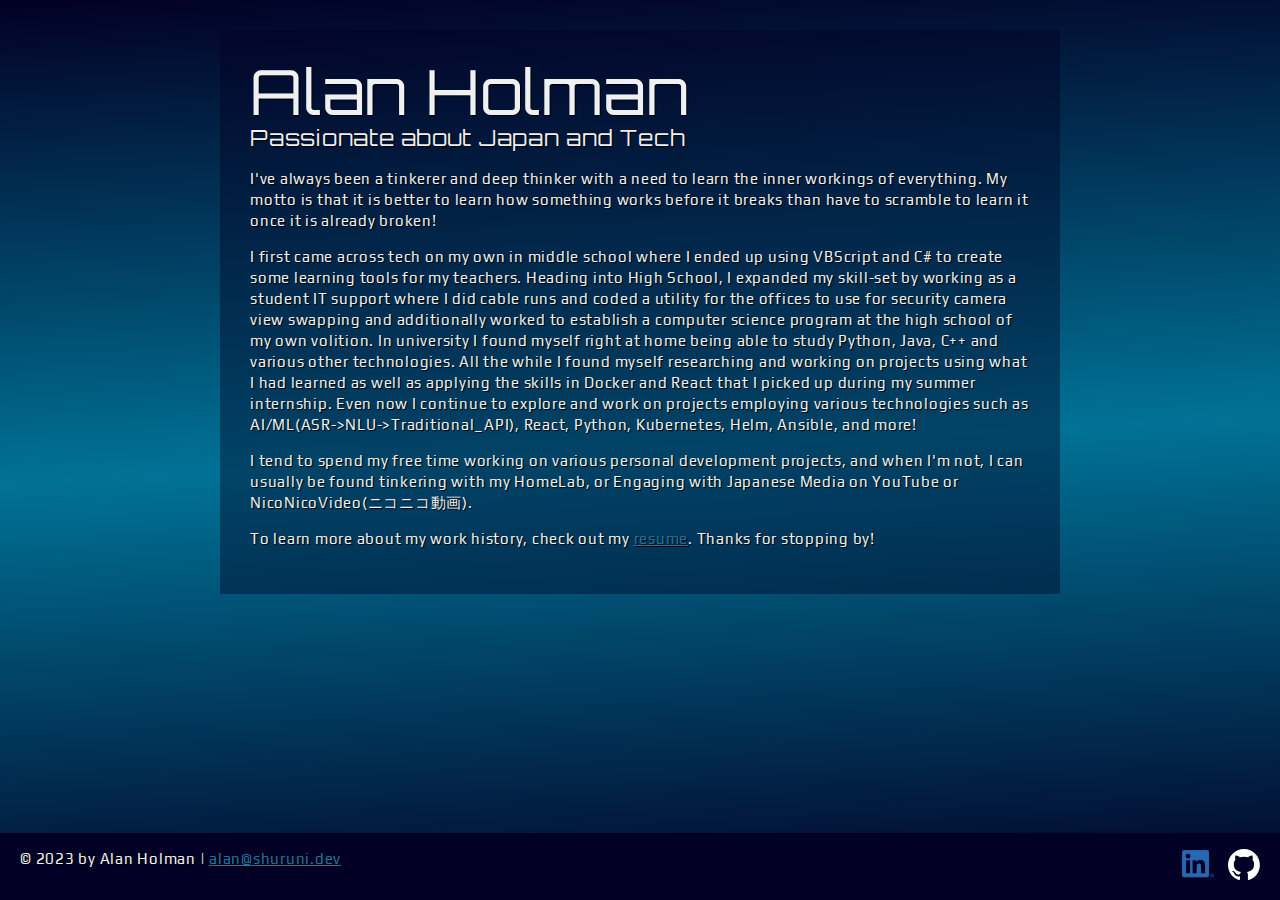
==== index.html @ c8da9550 "Initial Commit" ====
<!DOCTYPE html>
<html lang="en">
  <head>
    <meta charset="UTF-8">
    <meta name="viewport" content="width=device-width, initial-scale=1">
    <title>
      Alan Holman | Passionate about Japan and Tech
    </title>
    <link rel="preconnect" href="https://fonts.googleapis.com">
    <link rel="preconnect" href="https://fonts.gstatic.com" crossorigin>
    <link href="https://fonts.googleapis.com/css2?family=Orbitron&family=Play&display=swap" rel="stylesheet"> 
    <link rel="stylesheet" href="css/styles.css">
  </head>
  <body class="home">
    <!-- //  INTRO  // -->
    <div class="content-wrapper">
      <div class="content-bg">
        <header>
          <!-- Start content edits below this line. -->
          <h1>Alan Holman</h1>
          <h2>Passionate about Japan and Tech</h2>

          <!-- End content edits here. -->
        </header>

        <!-- //  ABOUT ME  // -->
        <main>
          <!-- Start content edits below this line. -->
          <article id="bio">
            <!-- <p>
              Having been committed to learning and applying the latest technologies since childhood, I've had the opportunity to learn about and work with a wide range of different technologies over the years across the entire tech stack. From Java, C#, C++, Python, or Node for the Backend, to HTML, CSS, Typescript, React for the Frontend, to even Kubernetes, Ansible, Terraform, and the like for the Infra that holds it all together! I've always been a tinkerer and deep thinker with a need to learn the inner workings of everything. My motto is that it is better to learn how something works before it breaks than have to scramble to learn it once it is already broken!
            </p> -->
            <p>
              I've always been a tinkerer and deep thinker with a need to learn the inner workings of everything. My motto is that it is better to learn how something works before it breaks than have to scramble to learn it once it is already broken!
            </p>
            <p>
              I first came across tech on my own in middle school where I ended up using VBScript and C# to create some learning tools for my teachers. Heading into High School, I expanded my skill-set by working as a student IT support where I did cable runs and coded a utility for the offices to use for security camera view swapping and additionally worked to establish a computer science program at the high school of my own volition. In university I found myself right at home being able to study Python, Java, C++ and various other technologies. All the while I found myself researching and working on projects using what I had learned as well as applying the skills in Docker and React that I picked up during my summer internship. Even now I continue to explore and work on projects employing various technologies such as AI/ML(ASR->NLU->Traditional_API), React, Python, Kubernetes, Helm, Ansible, and more! 
            </p>
            <p>
              I tend to spend my free time working on various personal development projects, and when I'm not, I can usually be found tinkering with my HomeLab, or Engaging with Japanese Media on YouTube or NicoNicoVideo(ニコニコ動画).
            </p>
          </article>
          <p>To learn more about my work history, check out my <a href="resume.html"> resume</a>. Thanks for stopping by!</p>

          <!-- End content edits here. -->
        </main>
      </div>
    </div>
    <!-- //  FOOTER INFO, SOCIAL MEDIA  // -->
    <footer>
      <!-- Start content edits below this line. -->
      <p>© 2023 by Alan Holman | <a href="mailto:alan@shuruni.dev">alan@shuruni.dev</a></p>

      <!-- Add or remove any networks. -->
      <ul class="socials">
        <li>
          <a href="https://www.linkedin.com/in/alan-holman" target="_blank"><img src="images/icon-logo-linkedin.png" alt="My LinkedIn Profile" height="64" width="64"></a>
        </li>
        <li>
          <a href="https://github.com/Shuruni" target="_blank"><picture>
            <source srcset="images/github-mark-white.svg">
            <img src="images/github-mark-white.png" alt="My Github Profile" height="64" width="64">
          </picture></a>
        </li>
      </ul>
      <!-- End content edits here. -->
    </footer>
  </body>
</html>
---- css/styles.css ----
/*
COLOR PALETTE

--raisin-black:   #202030ff;
--english-violet: #39304aff;
--yellow-green:   #85cb33ff;
--bondi-blue:     #208aaeff;
--baby-powder:    #f7f7f2ff;


--teal: #137F81ff;
--indigo: #450A84ff;
--sapphire: #1953C4ff;
--medium-blue: #321EBBff;
--federal-blue: #0E065Aff;
*/

/* GLOBAL STYLES
---------------------------------------*/

#palette {
  /* --sapphire: #1953c4ff;
  --teal: #137f81ff;
  --rose-quartz: #9a8c98ff;
  --antiflash-white: #eef0f2ff; */

  --night: #141414ff;
  --palatinate: #66295fff;
  --ucla-blue: #2274a5ff;
  --celadon: #aedcc0ff;
  --sapphire: #1953c4ff;
  --midnight-green: #005a6cff;
  --rose-quartz: #9a8c98ff;
  --oxford-blue: #020024ff;
  --antiflash-white: #eef0f2ff;
  --plum: #8A4F7Dff;

  --sapphire: rgb(25 83 196 / 1);
  --midnight-green: rgb(0 90 108 / 1);
  --rose-quartz: rgb(154 140 152 / 1);
  --oxford-blue: rgb(2 0 36 / 1);
  --antiflash-white: rgb(238 240 242 / 1);
  --plum: rgb(138 79 125 / 1);

  /* color: #137F81ff;
  color: #450A84ff;
  color: #1953C4ff;
  color: #321EBBff;
  color: #0E065Aff; */
}

html {
  box-sizing: border-box;
  font-size: 62.5%; /* set default to 10px */
}
*, *:before, *:after {
  box-sizing: inherit;
}

html, body {
  height: 100%;
}
body {
  background: #141414ff;
  color: #eef0f2ff;
  margin: 0;
  font-family: 'Play', sans-serif;
  font-size: 1.5rem;
  line-height: 1.4;
  letter-spacing: 0.075rem;
}
@media screen {
  body {
    text-shadow: 1px 1px 1px black;
  }
}
h1, h2, h3 {
  font-family: 'Orbitron', sans-serif;
  font-weight: 400;
  margin: 0;
}
h1 {
  font-size: 6.23rem;
  line-height: 1;
}
h2 {
  font-size: 2.215rem;
}
h3 {
  font-size: 1.8rem;
}
em {
  font-style: normal;
  color: #005a6cff;
}

/* links */
a {
  color: #2274a5ff;
}
a:hover {
  color: #aedcc0ff;
  text-decoration: none;
}
/* footer a {
  color: #aedcc0ff;
}
footer a:hover {
  color: #2274a5ff;
} */
.btn {
  background: #2274a5ff;
  color: rgb(238 240 242 / 1);
  text-decoration: none;
  text-transform: uppercase;
  font-size: 1.2rem;
  display: inline-block;
  padding: 7px;
  letter-spacing: 0.1em;
  line-height: 1;
  border-radius: 4px;
}

.content-wrapper {
  margin: 0 auto;
  padding: 30px;
  max-width: 900px;
}


/* HOME
---------------------------------------*/
.home {
  /* background: rgb(2,0,36); */
  /* background: url(../images/purple-gradient.jpg) no-repeat; */
  /* background: repeating-linear-gradient(133deg, rgba(2,0,36,1) 0%, rgba(5,5,51,1) 30%, rgba(0,90,108,1) 100%); */
  background: rgb(2,0,36);
  background: repeating-linear-gradient(-3deg, rgba(2,0,36,1) 0%, rgb(0, 114, 149) 50%, rgba(2,0,36,1) 100%);
  /* background-size: cover; */
  display: flex;
  flex-direction: column;
}
.home .content-wrapper {
  flex: 1 0 auto;
}
.content-bg {
  background: rgb(2 0 36 / 0.4);
  padding: 30px;
}

@media screen and (max-width: 680px) {
  .home .content-wrapper {
    padding: 10px;
  }

  .content-bg {
    padding: 20px;
  }
}


/* RESUME
---------------------------------------*/
/* .resume header::before { */
.resume header {
  background: linear-gradient(133deg, rgba(2,0,36,1) 0%, rgba(5,5,51,1) 30%, rgba(0,90,108,1) 100%) no-repeat center;
  background-size: cover;
  /* content: ""; */
  /* display: block; */
  /* height: 375px; */
}
.resume-section {
  margin-bottom: 50px;
}

.resume-section h2 {
  border-bottom: 2px dashed #aedcc0ff;
}
.download-link {
  position: fixed;
  top: 20px;
  right: 20px;
  font-size: 1.5rem;
}
@media screen and (max-width: 1200px) {
  .download-link {
    position: absolute;
  }
}

.pdf-button-wrapper {
  all:unset;
}

@media screen and (max-width:680px) {
  .download-link {
    position: relative;
    top: 0;
    right: 0;
    margin-top: 20px;
    margin-left: 30px;
  }
  .pdf-button-wrapper {
    /* background-color: red; */
    width: 100%;
    display: flex;
    justify-content: left;
  }
}

@media screen and (max-width: 500px) {
  .resume header::before {
    height:200px;
  }
  h1 {
    font-size: 4.2rem;
  }
  h2 {
    font-size: 1.47rem;
  }
}

/* Projects
---------------------------------------*/
.project-item {
  margin: 30px 0;
}
.project-item img {
  width: 300px;
  height: auto;
}
@media screen and (min-width:860px) {
  .project-item {
    display: flow-root;
  }
  .project-item img {
    float: left;
    margin-right: 20px;
  }
}

@media screen and (min-width:680px) and (max-width:859px) {
  .project-wrapper {
    display: grid;
    grid-template-columns: repeat(2, 1fr);
    column-gap: 20px;
  }
  .project-item img {
    width: 100%;
  }
}

@media screen and (max-width:500px) {
  .project-item img {
    width: 100%;
    margin-bottom: 10px;
  }
}


/* Work Experience
---------------------------------------*/
.work-item {
  margin: 30px 0;
}
.work-details p {
  margin: 0;
}

@media screen and (min-width:860px) {
  .work-item {
    display: grid;
    grid-template-columns: 300px 1fr;
    column-gap: 20px;
  }

  .work-summary p:first-child {
    margin-top: 0;
  }
}


/* Education
---------------------------------------*/
.education-item {
  margin: 0;
  margin-top: 7px;
}
.education-item p {
  margin-top: 0px;
  margin-bottom: 0px;
}


.print-only {
  display: none;
}

@media print {
  .print-only {
    display: inline;
  }

  body {
    font-family:'Franklin Gothic Medium', 'Arial Narrow', Arial, sans-serif;
    background-color: white;
    color: #222222;
  }

  p,.resume-section,.project-item,.work-item {
    margin: 5px;
  }
  .resume-section {
    margin-top: 1.4rem;
  }

  h1, h2, h3 {
    font-family:'Franklin Gothic Medium', 'Arial Narrow', Arial, sans-serif;
  }

  h1,h2,h3 {
    margin: 0;
    font-weight: bold;
  }
  ul {
    margin: 0;
  }
  h1 {
    font-size: 1.8rem;
    line-height: 1;
  }
  h2 {
    font-size: 1.4rem;
  }
  h3 {
    font-size: 1.2rem;
  }
  p,li,a {
    font-size: 1.2rem;
  }
  a {
    color: #222222;
    text-decoration: none;
  }
  em {
    all:unset;
    /* font-style: italic; */
    color:#002222;
  }

  .resume main.content-wrapper, .resume header div.content-wrapper  {
    padding: 0;
  }
  
  .btn {
    display: none;
  }

  .pdf-button-wrapper {
    display: none;
  }

  img {
    display: none;
  }

  footer {
    display: none;
  }
}



/* FOOTER
---------------------------------------*/

footer {
  /* background: #1D7874;
  background: rgb(138 79 125 / 1);
  background: rgb(102 41 95 / 0.5);
  background: rgb(0 90 108 / 1); */
  background: #020024;
  /* color: rgb(2 0 36 / 1); */
}
.socials {
  list-style-type: none;
  padding: 0;
}

.socials li {
  display: inline-block;
  margin-left: 10px;
}
.socials img {
  width: 32px;
  height: auto;
}
.socials img:hover {
  opacity: 0.5;
}

@media screen and (min-width: 500px) {
  footer {
    display: flex;
    justify-content: space-between;
    padding: 0 20px;
  }
}

@media screen and (max-width: 500px) {
  footer {
    text-align: center;
    padding: 10px;
  }
}
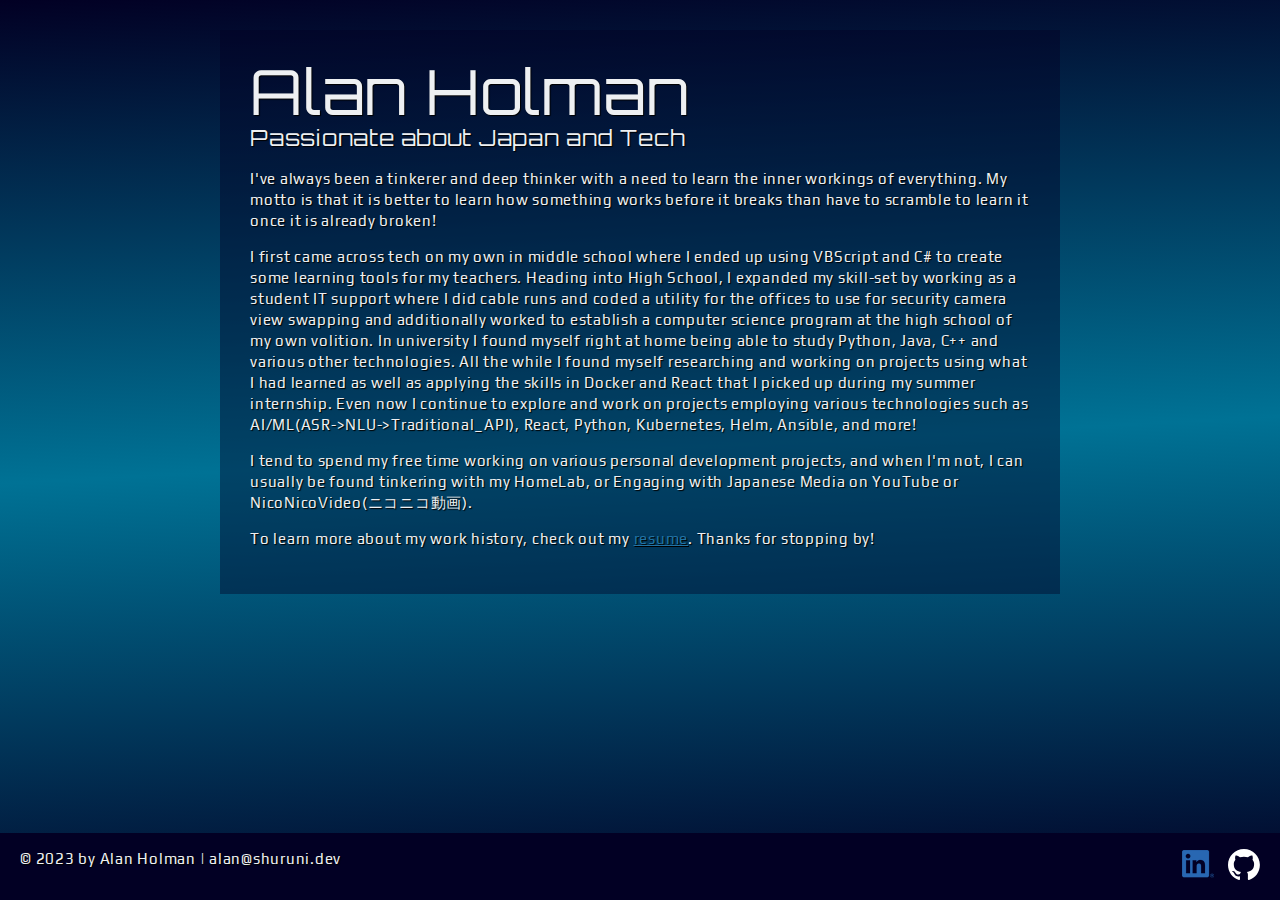
==== commit 0961f8fa: "Basic Email Hygiene" ====
--- a/index.html
+++ b/index.html
@@ -49,7 +49,7 @@
     <!-- //  FOOTER INFO, SOCIAL MEDIA  // -->
     <footer>
       <!-- Start content edits below this line. -->
-      <p>© 2023 by Alan Holman | <a href="mailto:alan@shuruni.dev">alan@shuruni.dev</a></p>
+      <p>© 2023 by Alan Holman | <span class="e-mail" data-user="nala" data-website="ved.inuruhs"></span></p>
 
       <!-- Add or remove any networks. -->
       <ul class="socials">
--- a/css/styles.css
+++ b/css/styles.css
@@ -386,6 +386,11 @@
   list-style-type: none;
   padding: 0;
 }
+.e-mail:before {
+  content: attr(data-website) "\0040" attr(data-user);
+  unicode-bidi: bidi-override;
+  direction: rtl;
+}
 
 .socials li {
   display: inline-block;
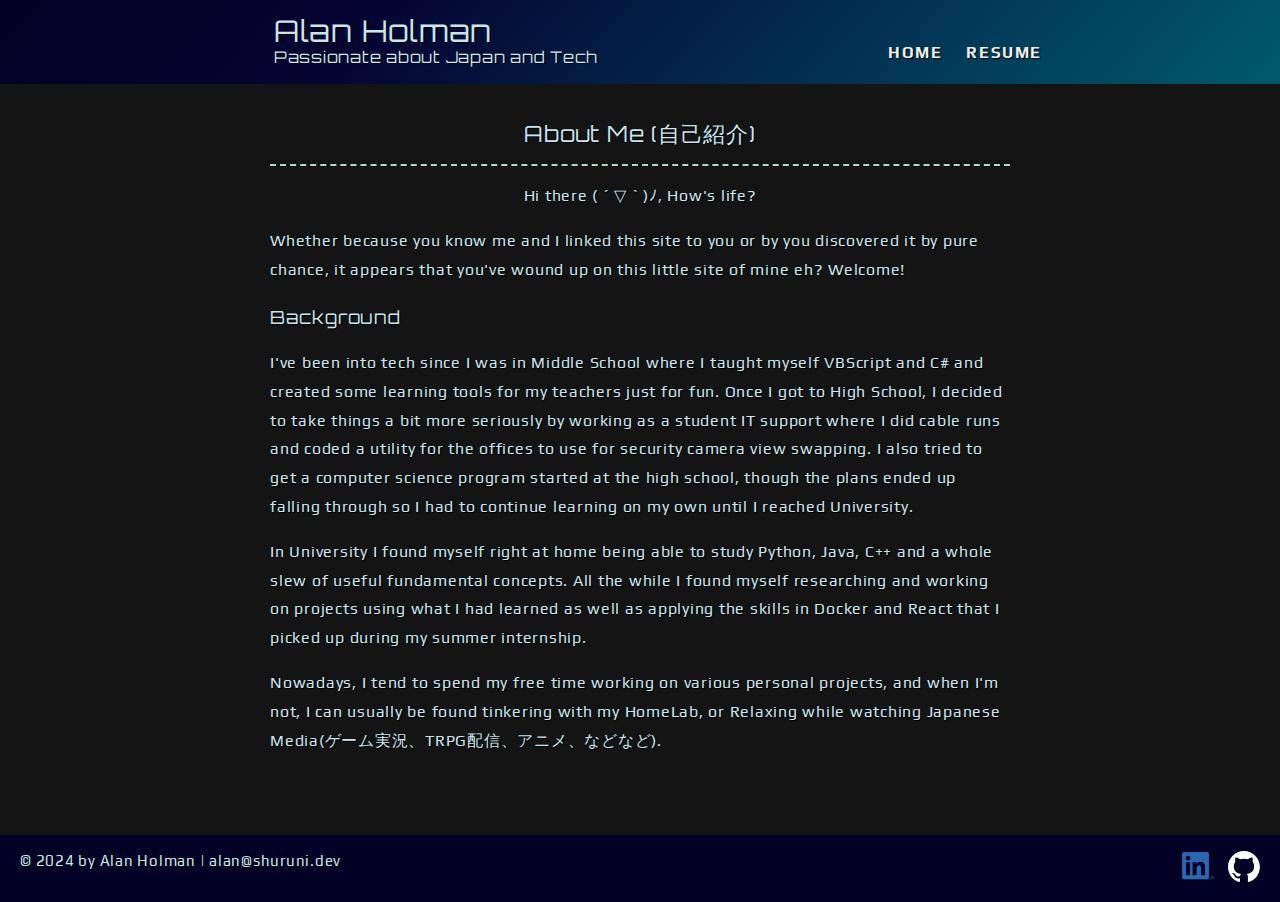
==== commit 5b08edca: "Updated Website with new information and slightly modified homepage design" ====
--- a/index.html
+++ b/index.html
@@ -9,61 +9,65 @@
     <link rel="preconnect" href="https://fonts.googleapis.com">
     <link rel="preconnect" href="https://fonts.gstatic.com" crossorigin>
     <link href="https://fonts.googleapis.com/css2?family=Orbitron&family=Play&display=swap" rel="stylesheet"> 
-    <link rel="stylesheet" href="css/styles.css">
+    <link rel="stylesheet" href="/css/styles.css">
+    <style type="text/css">
+      .e-mail:before {
+          content: attr(data-website) "\0040" attr(data-user);
+          unicode-bidi: bidi-override;
+          direction: rtl;
+      }
+    </style>
   </head>
-  <body class="home">
-    <!-- //  INTRO  // -->
-    <div class="content-wrapper">
-      <div class="content-bg">
-        <header>
-          <!-- Start content edits below this line. -->
-          <h1>Alan Holman</h1>
-          <h2>Passionate about Japan and Tech</h2>
+  <body class="info-page">
+    <header>
+      <div class="logo-wrapper">
+        <h1>Alan Holman</h1>
+        <h2>Passionate about Japan and Tech</h2>
+      </div>
+      <div class="navbar">
+        <a class="btn navlink" href="/">Home</a>
+        <a class="btn navlink" href="/resume">Resume</a>
+        <!-- <a class="btn navlink" href="/demos">Project Demos</a> -->
+      </div>
+    </header>
 
-          <!-- End content edits here. -->
-        </header>
+    <main class="content-wrapper">
+      <section class="home-section">
+        <h2>About Me (自己紹介)</h2>
+        <article class="bio">
+          <p style="text-align: center;">
+            Hi there <span class="kaomoji">( ´ ▽ ` )ﾉ</span>, How's life?
+          </p>
+          <p>
+            Whether because you know me and I linked this site to you or by you discovered it by pure chance, it appears that you've wound up on this little site of mine eh? Welcome!
+          </p>
+          <h3>Background</h3>
+          <p>
+            I've been into tech since I was in Middle School where I taught myself VBScript and C# and created some learning tools for my teachers just for fun. Once I got to High School, I decided to take things a bit more seriously by working as a student IT support where I did cable runs and coded a utility for the offices to use for security camera view swapping. I also tried to get a computer science program started at the high school, though the plans ended up falling through so I had to continue learning on my own until I reached University. 
+          </p>
+          <p>
+            In University I found myself right at home being able to study Python, Java, C++ and a whole slew of useful fundamental concepts. All the while I found myself researching and working on projects using what I had learned as well as applying the skills in Docker and React that I picked up during my summer internship.
+          </p>
+          <p>
+            Nowadays, I tend to spend my free time working on various personal projects<!-- (See <a href="/demos">Project Demos</a>)-->, and when I'm not, I can usually be found tinkering with my HomeLab, or Relaxing while watching Japanese Media(ゲーム実況、TRPG配信、アニメ、などなど).
+          </p>
+        </article>
+      </section>
+    </main>
 
-        <!-- //  ABOUT ME  // -->
-        <main>
-          <!-- Start content edits below this line. -->
-          <article id="bio">
-            <!-- <p>
-              Having been committed to learning and applying the latest technologies since childhood, I've had the opportunity to learn about and work with a wide range of different technologies over the years across the entire tech stack. From Java, C#, C++, Python, or Node for the Backend, to HTML, CSS, Typescript, React for the Frontend, to even Kubernetes, Ansible, Terraform, and the like for the Infra that holds it all together! I've always been a tinkerer and deep thinker with a need to learn the inner workings of everything. My motto is that it is better to learn how something works before it breaks than have to scramble to learn it once it is already broken!
-            </p> -->
-            <p>
-              I've always been a tinkerer and deep thinker with a need to learn the inner workings of everything. My motto is that it is better to learn how something works before it breaks than have to scramble to learn it once it is already broken!
-            </p>
-            <p>
-              I first came across tech on my own in middle school where I ended up using VBScript and C# to create some learning tools for my teachers. Heading into High School, I expanded my skill-set by working as a student IT support where I did cable runs and coded a utility for the offices to use for security camera view swapping and additionally worked to establish a computer science program at the high school of my own volition. In university I found myself right at home being able to study Python, Java, C++ and various other technologies. All the while I found myself researching and working on projects using what I had learned as well as applying the skills in Docker and React that I picked up during my summer internship. Even now I continue to explore and work on projects employing various technologies such as AI/ML(ASR->NLU->Traditional_API), React, Python, Kubernetes, Helm, Ansible, and more! 
-            </p>
-            <p>
-              I tend to spend my free time working on various personal development projects, and when I'm not, I can usually be found tinkering with my HomeLab, or Engaging with Japanese Media on YouTube or NicoNicoVideo(ニコニコ動画).
-            </p>
-          </article>
-          <p>To learn more about my work history, check out my <a href="resume.html"> resume</a>. Thanks for stopping by!</p>
-
-          <!-- End content edits here. -->
-        </main>
-      </div>
-    </div>
-    <!-- //  FOOTER INFO, SOCIAL MEDIA  // -->
     <footer>
-      <!-- Start content edits below this line. -->
-      <p>© 2023 by Alan Holman | <span class="e-mail" data-user="nala" data-website="ved.inuruhs"></span></p>
-
-      <!-- Add or remove any networks. -->
+      <p>© 2024 by Alan Holman | <span class="e-mail" data-user="nala" data-website="ved.inuruhs"></span></p>
       <ul class="socials">
         <li>
-          <a href="https://www.linkedin.com/in/alan-holman" target="_blank"><img src="images/icon-logo-linkedin.png" alt="My LinkedIn Profile" height="64" width="64"></a>
+          <a href="https://www.linkedin.com/in/alan-holman" target="_blank"><img src="/images/icon-logo-linkedin.png" alt="My LinkedIn Profile" height="64" width="64"></a>
         </li>
         <li>
           <a href="https://github.com/Shuruni" target="_blank"><picture>
-            <source srcset="images/github-mark-white.svg">
-            <img src="images/github-mark-white.png" alt="My Github Profile" height="64" width="64">
+            <source srcset="/images/github-mark-white.svg">
+            <img src="/images/github-mark-white.png" alt="My Github Profile" height="64" width="64">
           </picture></a>
         </li>
       </ul>
-      <!-- End content edits here. -->
     </footer>
   </body>
-</html>+</html>
--- a/css/styles.css
+++ b/css/styles.css
@@ -1,54 +1,3 @@
-/*
-COLOR PALETTE
-
---raisin-black:   #202030ff;
---english-violet: #39304aff;
---yellow-green:   #85cb33ff;
---bondi-blue:     #208aaeff;
---baby-powder:    #f7f7f2ff;
-
-
---teal: #137F81ff;
---indigo: #450A84ff;
---sapphire: #1953C4ff;
---medium-blue: #321EBBff;
---federal-blue: #0E065Aff;
-*/
-
-/* GLOBAL STYLES
----------------------------------------*/
-
-#palette {
-  /* --sapphire: #1953c4ff;
-  --teal: #137f81ff;
-  --rose-quartz: #9a8c98ff;
-  --antiflash-white: #eef0f2ff; */
-
-  --night: #141414ff;
-  --palatinate: #66295fff;
-  --ucla-blue: #2274a5ff;
-  --celadon: #aedcc0ff;
-  --sapphire: #1953c4ff;
-  --midnight-green: #005a6cff;
-  --rose-quartz: #9a8c98ff;
-  --oxford-blue: #020024ff;
-  --antiflash-white: #eef0f2ff;
-  --plum: #8A4F7Dff;
-
-  --sapphire: rgb(25 83 196 / 1);
-  --midnight-green: rgb(0 90 108 / 1);
-  --rose-quartz: rgb(154 140 152 / 1);
-  --oxford-blue: rgb(2 0 36 / 1);
-  --antiflash-white: rgb(238 240 242 / 1);
-  --plum: rgb(138 79 125 / 1);
-
-  /* color: #137F81ff;
-  color: #450A84ff;
-  color: #1953C4ff;
-  color: #321EBBff;
-  color: #0E065Aff; */
-}
-
 html {
   box-sizing: border-box;
   font-size: 62.5%; /* set default to 10px */
@@ -62,7 +11,7 @@
 }
 body {
   background: #141414ff;
-  color: #eef0f2ff;
+  color: rgb(200 230 240 / 1);
   margin: 0;
   font-family: 'Play', sans-serif;
   font-size: 1.5rem;
@@ -80,7 +29,7 @@
   margin: 0;
 }
 h1 {
-  font-size: 6.23rem;
+  font-size: 3rem;
   line-height: 1;
 }
 h2 {
@@ -91,7 +40,7 @@
 }
 em {
   font-style: normal;
-  color: #005a6cff;
+  color: rgb(238 240 242 / 1);
 }
 
 /* links */
@@ -102,12 +51,6 @@
   color: #aedcc0ff;
   text-decoration: none;
 }
-/* footer a {
-  color: #aedcc0ff;
-}
-footer a:hover {
-  color: #2274a5ff;
-} */
 .btn {
   background: #2274a5ff;
   color: rgb(238 240 242 / 1);
@@ -115,6 +58,7 @@
   text-transform: uppercase;
   font-size: 1.2rem;
   display: inline-block;
+  width: fit-content;
   padding: 7px;
   letter-spacing: 0.1em;
   line-height: 1;
@@ -127,48 +71,55 @@
   max-width: 900px;
 }
 
-
-/* HOME
----------------------------------------*/
-.home {
-  /* background: rgb(2,0,36); */
-  /* background: url(../images/purple-gradient.jpg) no-repeat; */
-  /* background: repeating-linear-gradient(133deg, rgba(2,0,36,1) 0%, rgba(5,5,51,1) 30%, rgba(0,90,108,1) 100%); */
-  background: rgb(2,0,36);
-  background: repeating-linear-gradient(-3deg, rgba(2,0,36,1) 0%, rgb(0, 114, 149) 50%, rgba(2,0,36,1) 100%);
-  /* background-size: cover; */
+.logo-wrapper {
+  margin: 16px;
+  margin-left: 64px;
   display: flex;
   flex-direction: column;
 }
-.home .content-wrapper {
-  flex: 1 0 auto;
-}
-.content-bg {
-  background: rgb(2 0 36 / 0.4);
-  padding: 30px;
-}
-
-@media screen and (max-width: 680px) {
-  .home .content-wrapper {
-    padding: 10px;
-  }
-
-  .content-bg {
-    padding: 20px;
-  }
-}
-
+.logo-wrapper h2 {
+  font-size: 1.6rem;
+}
+
+.navbar {
+  display: flex;
+  margin: 16px;
+  margin-top: 0;
+  margin-left: 52px;
+  align-items: end;
+}
+
+.navlink {
+  margin: 0 5px;
+  background: none;
+  font-size: 1.6rem;
+  font-weight: bolder;
+}
+
+.kaomoji {
+  white-space: nowrap;
+}
 
 /* RESUME
 ---------------------------------------*/
-/* .resume header::before { */
-.resume header {
+.info-page header {
   background: linear-gradient(133deg, rgba(2,0,36,1) 0%, rgba(5,5,51,1) 30%, rgba(0,90,108,1) 100%) no-repeat center;
   background-size: cover;
-  /* content: ""; */
-  /* display: block; */
-  /* height: 375px; */
-}
+  display: flex;
+  justify-content: space-evenly;
+  white-space: nowrap;
+}
+
+.info-page {
+  display: flex;
+  flex-direction: column;
+}
+
+.info-page .content-wrapper {
+  flex: 1 0 auto;
+}
+
+
 .resume-section {
   margin-bottom: 50px;
 }
@@ -176,81 +127,129 @@
 .resume-section h2 {
   border-bottom: 2px dashed #aedcc0ff;
 }
+
+.home-section {
+  margin-bottom: 50px;
+}
+
+.home-section h2 {
+  border-bottom: 2px dashed #aedcc0ff;
+  padding-bottom: 10px;
+  text-align: center;
+}
+
+.home-section {
+  line-height: 1.8;
+  margin-left: 50px;
+  margin-right: 50px;
+  font-size: 1.6rem;
+}
+
 .download-link {
-  position: fixed;
-  top: 20px;
-  right: 20px;
+  position: flex;
+  margin-bottom: 0;
+  margin-top: 0;
   font-size: 1.5rem;
-}
-@media screen and (max-width: 1200px) {
-  .download-link {
-    position: absolute;
-  }
 }
 
 .pdf-button-wrapper {
   all:unset;
-}
-
-@media screen and (max-width:680px) {
-  .download-link {
-    position: relative;
-    top: 0;
-    right: 0;
-    margin-top: 20px;
-    margin-left: 30px;
-  }
-  .pdf-button-wrapper {
-    /* background-color: red; */
-    width: 100%;
+  display: flex;
+  justify-content: right;
+  margin-bottom: -20px;
+}
+
+
+.gr-ani-bg {
+  background-image: linear-gradient(135deg,
+    #2274a5ff 0%, 
+    #2274a5ff 20%, 
+    #2274a5ff 45%,
+    rgb(117, 204, 255) 50%,
+    #2274a5ff 55%,
+    #2274a5ff 80%,
+    #2274a5ff 100%);
+  background-size: 1200% 100%;
+  animation: grRepeat 10s infinite reverse;
+}
+
+@keyframes grRepeat { 
+    0%{background-position: 0 0}
+    100%{background-position:100% 0%}
+}
+
+@media screen and (max-width:860px) {
+  .logo-wrapper h1 {
     display: flex;
-    justify-content: left;
+    align-self: center;
+  }
+  .info-page header {
+    flex-direction: column;
+    align-items: center;
   }
 }
 
 @media screen and (max-width: 500px) {
-  .resume header::before {
-    height:200px;
-  }
-  h1 {
-    font-size: 4.2rem;
-  }
-  h2 {
-    font-size: 1.47rem;
+  .logo-wrapper {
+    margin: 16px auto;
+  }
+  .logo-wrapper h2 {
+    font-size: 1.6rem;
+  }
+  
+  .navbar {
+    display: flex;
+    margin: 16px;
+    margin-top: 0;
+    margin-left: 52px;
+    align-items: end;
   }
 }
 
 /* Projects
 ---------------------------------------*/
-.project-item {
-  margin: 30px 0;
+.project-links {
+  display: flex;
+  flex-direction: row;
+  margin: 5px;
 }
 .project-item img {
   width: 300px;
   height: auto;
 }
+
+@media screen {
+  .project-contents {
+    display: flex;
+    flex-direction: column;
+  }
+  .project-item {
+    display: flex;
+    margin: 20px 0;
+  }
+}
+
 @media screen and (min-width:860px) {
+  .project-item img {
+    margin-right: 20px;
+  }
+}
+
+@media screen and (max-width:859px) {
+  .project-item img {
+    margin-bottom: 10px;
+    align-self: center;
+    width: 500px;
+  }
   .project-item {
-    display: flow-root;
-  }
-  .project-item img {
-    float: left;
-    margin-right: 20px;
-  }
-}
-
-@media screen and (min-width:680px) and (max-width:859px) {
-  .project-wrapper {
-    display: grid;
-    grid-template-columns: repeat(2, 1fr);
-    column-gap: 20px;
-  }
-  .project-item img {
-    width: 100%;
-  }
-}
-
-@media screen and (max-width:500px) {
+    flex-direction: column;
+  }
+  .project-contents h3 {
+    text-align: center;
+  }
+}
+
+@media screen and (max-width:560px) {
   .project-item img {
     width: 100%;
     margin-bottom: 10px;
@@ -291,7 +290,6 @@
   margin-bottom: 0px;
 }
 
-
 .print-only {
   display: none;
 }
@@ -299,6 +297,28 @@
 @media print {
   .print-only {
     display: inline;
+  }
+
+  .no-print {
+    display: none;
+    margin: 0;
+    padding: 0;
+  }
+
+  .btn {
+    display: none;
+  }
+
+  .pdf-button-wrapper {
+    display: none;
+  }
+
+  img {
+    display: none;
+  }
+
+  footer {
+    display: none;
   }
 
   body {
@@ -311,7 +331,7 @@
     margin: 5px;
   }
   .resume-section {
-    margin-top: 1.4rem;
+    margin-top: 0.5rem;
   }
 
   h1, h2, h3 {
@@ -344,52 +364,45 @@
   }
   em {
     all:unset;
-    /* font-style: italic; */
     color:#002222;
   }
 
-  .resume main.content-wrapper, .resume header div.content-wrapper  {
+  .info-page main.content-wrapper, .info-page header div.content-wrapper  {
     padding: 0;
   }
-  
-  .btn {
-    display: none;
-  }
-
-  .pdf-button-wrapper {
-    display: none;
-  }
-
-  img {
-    display: none;
-  }
-
-  footer {
-    display: none;
-  }
-}
-
+
+  .info-page header {
+    justify-content: left;
+  }
+  .logo-wrapper {
+    margin: 0;
+  }
+  .logo-wrapper h1 {
+    font-size: 1.6rem;
+    line-height: 1;
+  }
+  .logo-wrapper h2 {
+    font-size: 1.2rem;
+    color: rgba(0,0,0,0.5);
+    line-height: 1;
+  }
+  .e-mail {
+    font-size: 1.0rem;
+    line-height: 1;
+    display: block;
+  }
+}
 
 
 /* FOOTER
 ---------------------------------------*/
 
 footer {
-  /* background: #1D7874;
-  background: rgb(138 79 125 / 1);
-  background: rgb(102 41 95 / 0.5);
-  background: rgb(0 90 108 / 1); */
   background: #020024;
-  /* color: rgb(2 0 36 / 1); */
 }
 .socials {
   list-style-type: none;
   padding: 0;
-}
-.e-mail:before {
-  content: attr(data-website) "\0040" attr(data-user);
-  unicode-bidi: bidi-override;
-  direction: rtl;
 }
 
 .socials li {
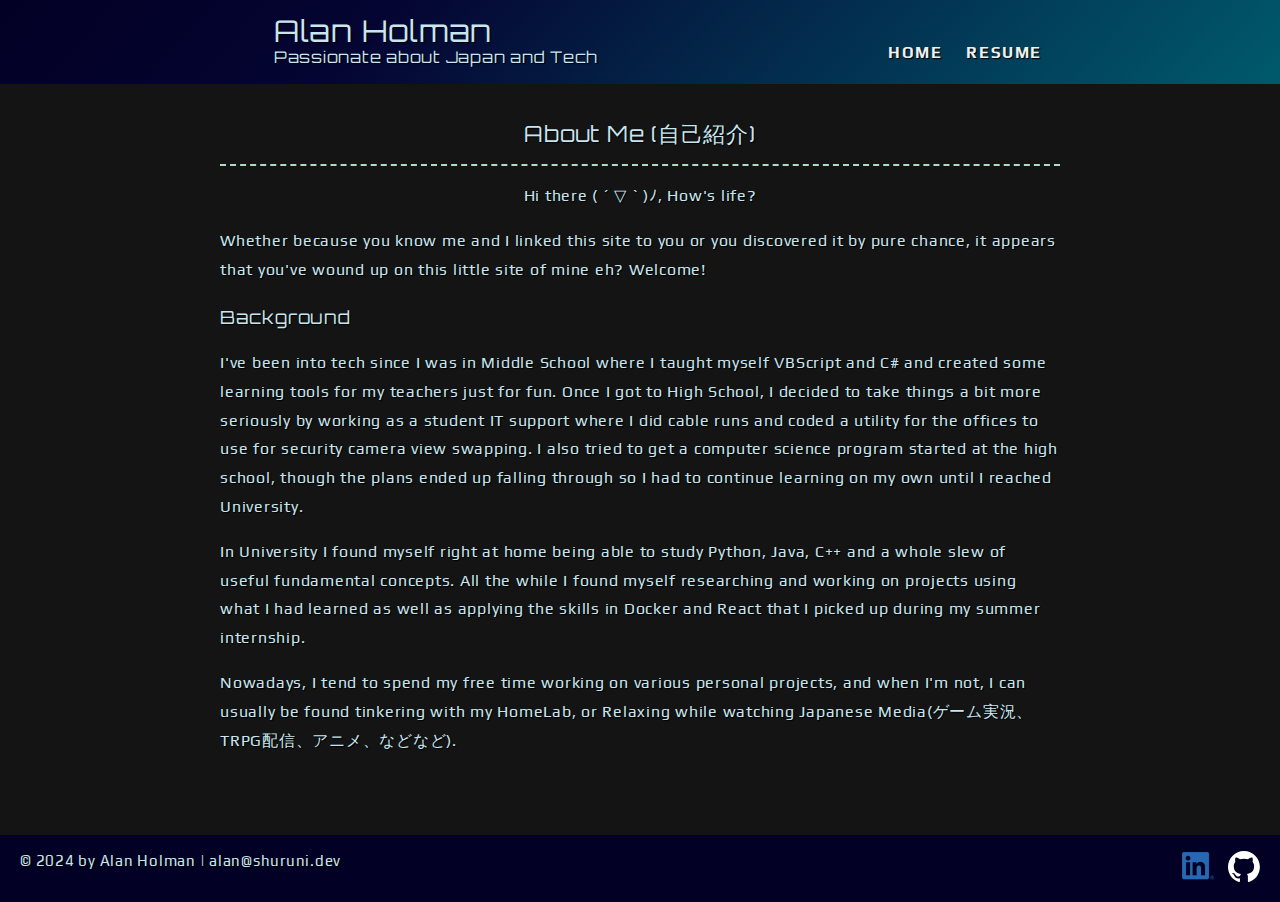
==== commit edeaf626: "fixed typo" ====
--- a/index.html
+++ b/index.html
@@ -39,7 +39,7 @@
             Hi there <span class="kaomoji">( ´ ▽ ` )ﾉ</span>, How's life?
           </p>
           <p>
-            Whether because you know me and I linked this site to you or by you discovered it by pure chance, it appears that you've wound up on this little site of mine eh? Welcome!
+            Whether because you know me and I linked this site to you or you discovered it by pure chance, it appears that you've wound up on this little site of mine eh? Welcome!
           </p>
           <h3>Background</h3>
           <p>
--- a/css/styles.css
+++ b/css/styles.css
@@ -140,8 +140,8 @@
 
 .home-section {
   line-height: 1.8;
-  margin-left: 50px;
-  margin-right: 50px;
+  /* margin-left: 50px; */
+  /* margin-right: 50px; */
   font-size: 1.6rem;
 }
 
@@ -244,7 +244,15 @@
   .project-item {
     flex-direction: column;
   }
-  .project-contents h3 {
+  .project-contents h3, .project-contents p {
+    text-align: center;
+  }
+  .project-links {
+    justify-content: space-evenly;
+  }
+  .content-div-line {
+    border-top: 1px solid rgba(174, 220, 192, 0.2);
+    padding-bottom: 10px;
     text-align: center;
   }
 }
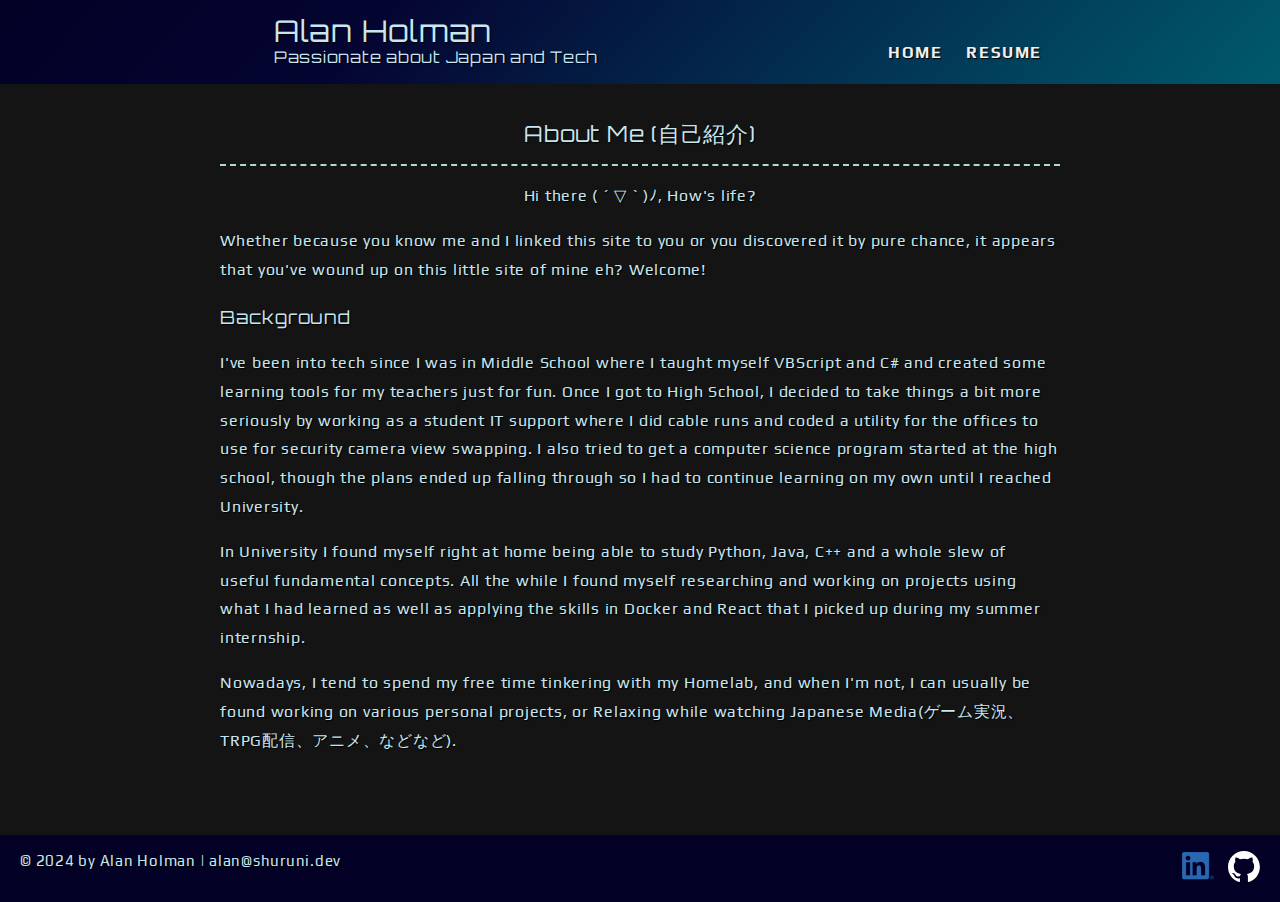
==== commit 74de3add: "Updated Resume" ====
--- a/index.html
+++ b/index.html
@@ -49,7 +49,7 @@
             In University I found myself right at home being able to study Python, Java, C++ and a whole slew of useful fundamental concepts. All the while I found myself researching and working on projects using what I had learned as well as applying the skills in Docker and React that I picked up during my summer internship.
           </p>
           <p>
-            Nowadays, I tend to spend my free time working on various personal projects<!-- (See <a href="/demos">Project Demos</a>)-->, and when I'm not, I can usually be found tinkering with my HomeLab, or Relaxing while watching Japanese Media(ゲーム実況、TRPG配信、アニメ、などなど).
+            Nowadays, I tend to spend my free time tinkering with my Homelab, and when I'm not, I can usually be found working on various personal projects<!-- (See <a href="/demos">Project Demos</a>)-->, or Relaxing while watching Japanese Media(ゲーム実況、TRPG配信、アニメ、などなど).
           </p>
         </article>
       </section>
